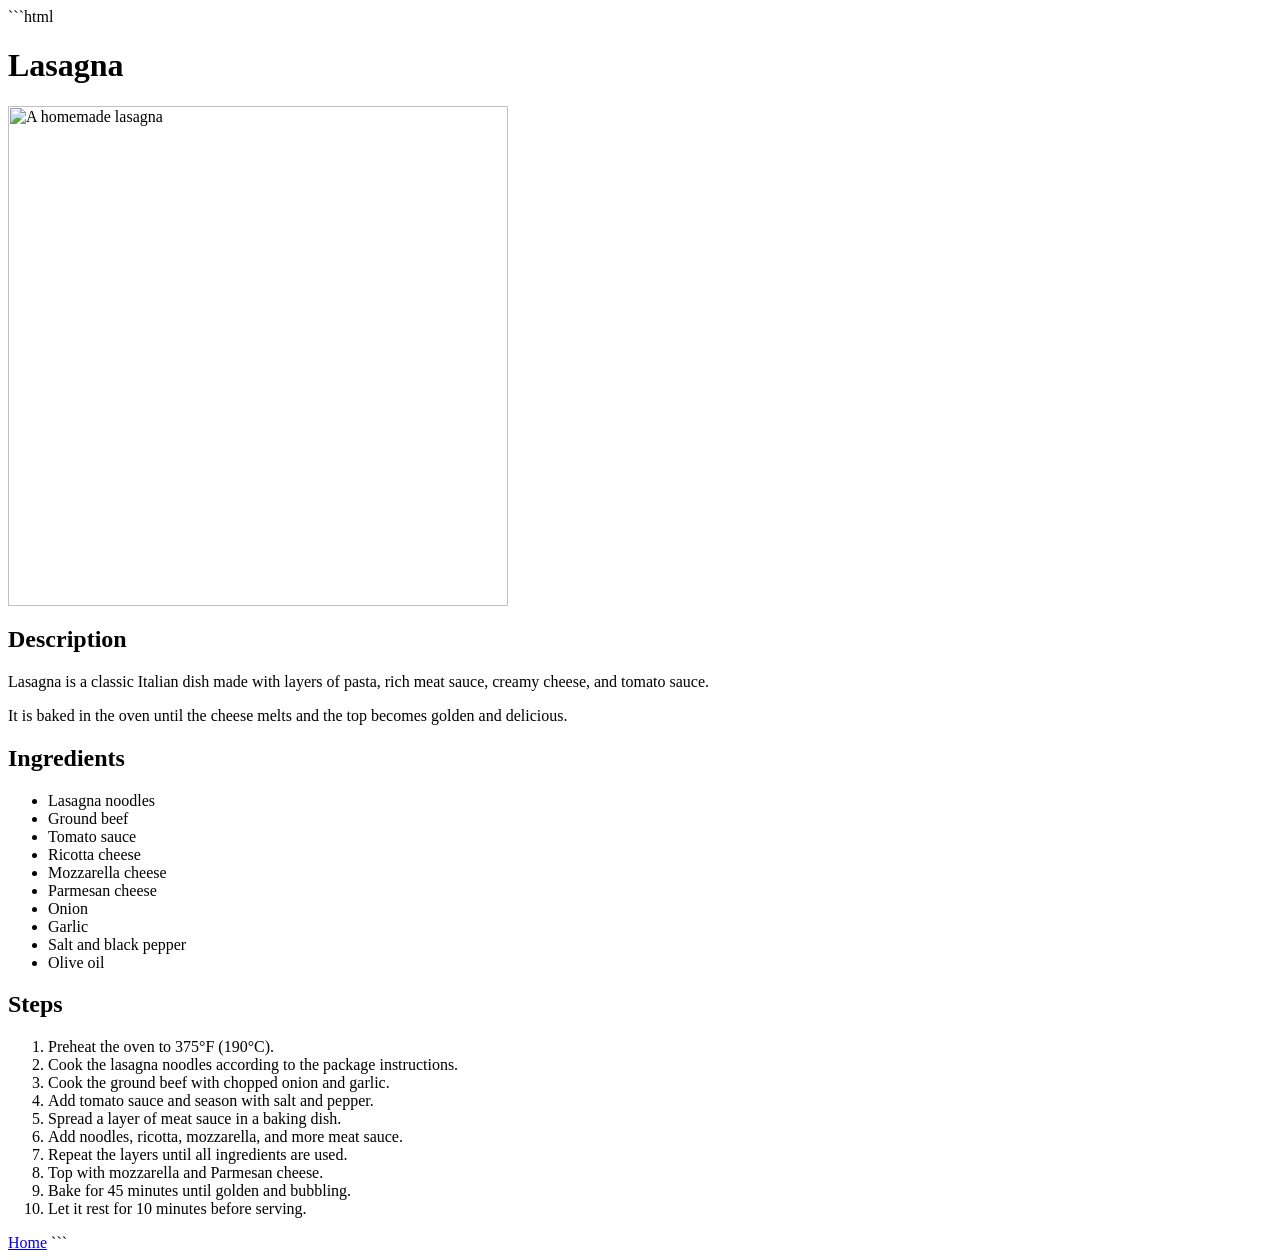
==== recipes/lasagna.html @ 4cc5a95b "Complete lasagna recipe page" ====
```html
<!doctype html>
<html lang="en">
    <head>
        <meta charset="UTF-8" />
        <meta name="viewport" content="width=device-width, initial-scale=1.0" />
        <title>Lasagna</title>
    </head>
    <body>
        <h1>Lasagna</h1>

        <img
            src="https://commons.wikimedia.org/wiki/Special:FilePath/Lasagna.jpg"
            alt="A homemade lasagna"
            width="500"
        />

        <h2>Description</h2>
        <p>
            Lasagna is a classic Italian dish made with layers of pasta, rich
            meat sauce, creamy cheese, and tomato sauce.
        </p>
        <p>
            It is baked in the oven until the cheese melts and the top becomes
            golden and delicious.
        </p>

        <h2>Ingredients</h2>
        <ul>
            <li>Lasagna noodles</li>
            <li>Ground beef</li>
            <li>Tomato sauce</li>
            <li>Ricotta cheese</li>
            <li>Mozzarella cheese</li>
            <li>Parmesan cheese</li>
            <li>Onion</li>
            <li>Garlic</li>
            <li>Salt and black pepper</li>
            <li>Olive oil</li>
        </ul>

        <h2>Steps</h2>
        <ol>
            <li>Preheat the oven to 375°F (190°C).</li>
            <li>
                Cook the lasagna noodles according to the package instructions.
            </li>
            <li>Cook the ground beef with chopped onion and garlic.</li>
            <li>Add tomato sauce and season with salt and pepper.</li>
            <li>Spread a layer of meat sauce in a baking dish.</li>
            <li>Add noodles, ricotta, mozzarella, and more meat sauce.</li>
            <li>Repeat the layers until all ingredients are used.</li>
            <li>Top with mozzarella and Parmesan cheese.</li>
            <li>Bake for 45 minutes until golden and bubbling.</li>
            <li>Let it rest for 10 minutes before serving.</li>
        </ol>

        <a href="../index.html">Home</a>
    </body>
</html>
```
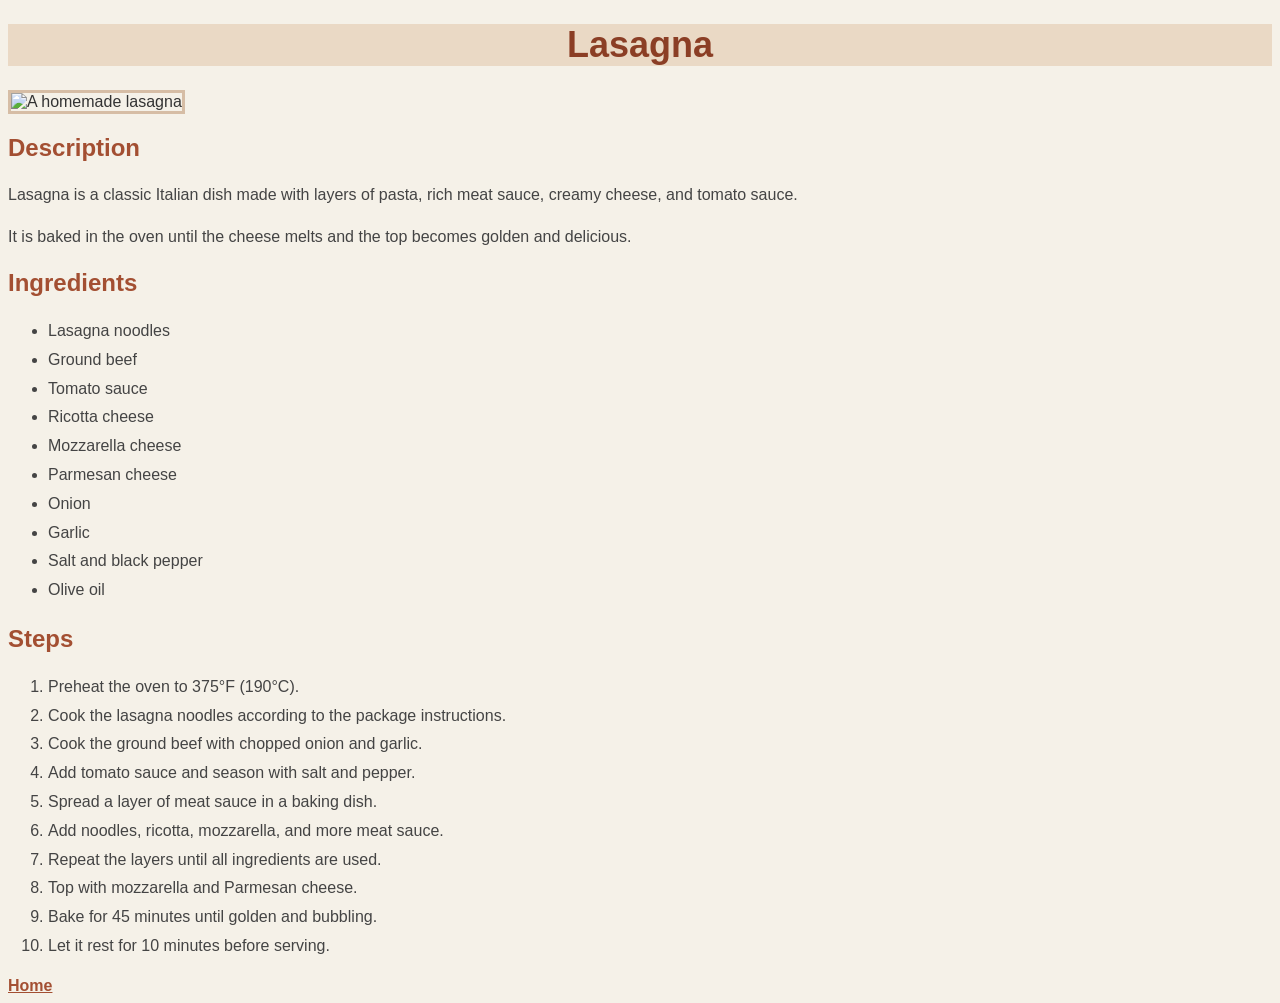
==== commit 32542686: "Add CSS styling to recipes" ====
--- a/recipes/lasagna.html
+++ b/recipes/lasagna.html
@@ -1,9 +1,10 @@
-```html
 <!doctype html>
 <html lang="en">
     <head>
         <meta charset="UTF-8" />
         <meta name="viewport" content="width=device-width, initial-scale=1.0" />
+        <link rel="stylesheet" href="../style.css" />
+
         <title>Lasagna</title>
     </head>
     <body>
@@ -58,4 +59,3 @@
         <a href="../index.html">Home</a>
     </body>
 </html>
-```
--- a/style.css
+++ b/style.css
@@ -0,0 +1,38 @@
+body {
+    background-color: #f5f1e8;
+    color: #333333;
+    font-family: Arial, sans-serif;
+    font-size: 16px;
+}
+
+h1 {
+    color: #8b3e25;
+    background-color: #ead9c5;
+    font-size: 36px;
+    text-align: center;
+}
+
+h2 {
+    color: #a34f32;
+    font-size: 24px;
+}
+
+p {
+    color: #444444;
+    font-size: 16px;
+    line-height: 1.6;
+}
+
+a {
+    color: #a34f32;
+    font-weight: bold;
+}
+
+li {
+    color: #444444;
+    line-height: 1.8;
+}
+
+img {
+    border: 3px solid #d6bda5;
+}
